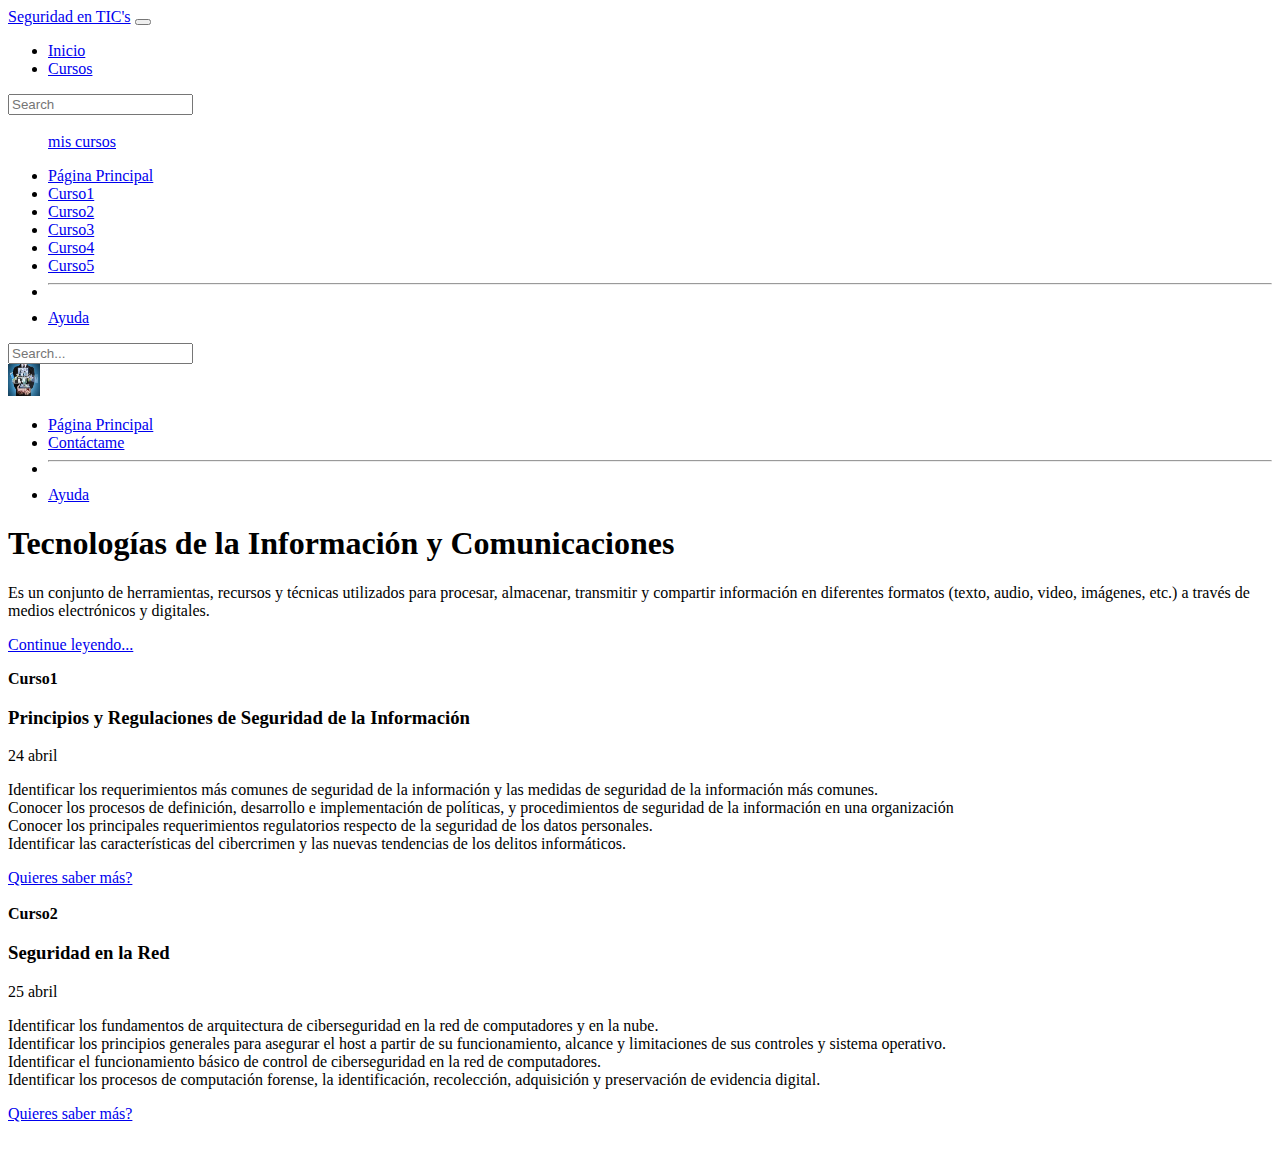
==== index.html @ fbf4265a "agregando index" ====
<!DOCTYPE html>
<html lang="es">
  <head>
    <meta charset="utf-8" />
    <meta name="viewport" content="width=device-width, initial-scale=1" />
    <title>Bootstrap demo</title>
    <link
      href="https://cdn.jsdelivr.net/npm/bootstrap@5.3.0-alpha3/dist/css/bootstrap.min.css"
      rel="stylesheet"
      integrity="sha384-KK94CHFLLe+nY2dmCWGMq91rCGa5gtU4mk92HdvYe+M/SXH301p5ILy+dN9+nJOZ"
      crossorigin="anonymous"
    />
  </head>

  <body>
    <nav
      class="navbar navbar-expand navbar-dark bg-dark"
      aria-label="Second navbar example"
    >
      <div class="container-fluid">
        <a class="navbar-brand" href="#">Seguridad en TIC's</a>
        <button
          class="navbar-toggler"
          type="button"
          data-bs-toggle="collapse"
          data-bs-target="#navbarsExample02"
          aria-controls="navbarsExample02"
          aria-expanded="false"
          aria-label="Toggle navigation">
          <span class="navbar-toggler-icon"></span>
        </button>

        <div class="collapse navbar-collapse" id="navbarsExample02">
          <ul class="navbar-nav me-auto">
            <li class="nav-item">
              <a class="nav-link active" aria-current="page" href="#">Inicio</a>
            </li>
            <li class="nav-item">
              <a class="nav-link" href="#">Cursos</a>
            </li>
          </ul>
          <form role="search">
            <input
              class="form-control"
              type="search"
              placeholder="Search"
              aria-label="Search"
            />
          </form>
        </div>
      </div>
    </nav>

    <header class="py-3 mb-3 border-bottom">
      <div
        class="container-fluid d-grid gap-3 align-items-center"
        style="grid-template-columns: 1fr 2fr"
      >
        <div class="dropdown">
          <a
            href="#"
            class="d-flex align-items-center col-lg-4 mb-2 mb-lg-0 link-body-emphasis text-decoration-none dropdown-toggle"
            data-bs-toggle="dropdown"
            aria-expanded="false"
          >
            <svg class="bi me-2" width="40" height="32">
              <use xlink:href="#bootstrap"></use>
            </svg>mis cursos
          </a>
          <ul class="dropdown-menu text-small shadow">
            <li>
              <a class="dropdown-item active" href="#" aria-current="page"
                >Página Principal</a
              >
            </li>
            <li><a class="dropdown-item" href="#">Curso1</a></li>
            <li><a class="dropdown-item" href="#">Curso2</a></li>
            <li><a class="dropdown-item" href="#">Curso3</a></li>
            <li><a class="dropdown-item" href="#">Curso4</a></li>
            <li><a class="dropdown-item" href="#">Curso5</a></li>
            <li>
              <hr class="dropdown-divider" />
            </li>
            <li><a class="dropdown-item" href="#">Ayuda</a></li>
          </ul>
        </div>

        <div class="d-flex align-items-center">
          <form class="w-100 me-3" role="search">
            <input
              type="search"
              class="form-control"
              placeholder="Search..."
              aria-label="Search"
            />
          </form>

          <div class="flex-shrink-0 dropdown">
            <a
              href="#"
              class="d-block link-dark text-decoration-none dropdown-toggle"
              data-bs-toggle="dropdown"
              aria-expanded="false"
            >
              <img
                src="[data-uri]"
                alt="mdo"
                width="32"
                height="32"
                class="rounded-circle"
              />
            </a>
            <ul class="dropdown-menu text-small shadow">
              <li><a class="dropdown-item" href="#">Página Principal</a></li>
              <li><a class="dropdown-item" href="#">Contáctame</a></li>
              <li>
                <hr class="dropdown-divider" />
              </li>
              <li><a class="dropdown-item" href="#">Ayuda</a></li>
            </ul>
          </div>
        </div>
      </div>
    </header>

    <main class="container">
      <div class="p-4 p-md-5 mb-4 rounded text-bg-dark">
        <div class="col-md-6 px-0">
          <h1 class="display-4 fst-italic">
            Tecnologías de la Información y Comunicaciones
          </h1>
          <p class="lead my-3">
            Es un conjunto de herramientas, recursos y técnicas utilizados para
            procesar, almacenar, transmitir y compartir información en
            diferentes formatos (texto, audio, video, imágenes, etc.) a través
            de medios electrónicos y digitales.
          </p>
          <p class="lead mb-0">
            <a href="#" class="text-white fw-bold">Continue leyendo...</a>
          </p>
        </div>
      </div>

      <div class="row mb-2">
        <div class="col-md-6">
          <div
            class="row g-0 border rounded overflow-hidden flex-md-row mb-4 shadow-sm h-md-250 position-relative d-flex"
          >
            <div class="col p-4 d-flex flex-column position-static">
              <strong class="d-inline-block mb-2 text-primary">Curso1</strong>
              <h3 class="mb-0">
                Principios y Regulaciones de Seguridad de la Información
              </h3>
              <div class="mb-1 text-body-secondary">24 abril</div>
              <p class="card-text mb-auto">
                <li>
                  Identificar los requerimientos más comunes de seguridad de la
                  información y las medidas de seguridad de la información más
                  comunes.
                </li>
                <li>
                  Conocer los procesos de definición, desarrollo e
                  implementación de políticas, y procedimientos de seguridad de
                  la información en una organización
                </li>
                Conocer los principales requerimientos regulatorios respecto de
                la seguridad de los datos personales.
                <li>
                  Identificar las características del cibercrimen y las nuevas
                  tendencias de los delitos informáticos.
                </li>
              </p>
              <a href="#" class="stretched-link">Quieres saber más?</a>
            </div>

            <div class="col-auto d-none d-lg-block">
              <img
                width="200"
                height="auto"
                class="bd-placeholder-img align-self-center"
                src="https://www.becasinternacionales.net/webapp/img/courses/d84e37_principios-y-regulaciones-de-seg_w730.jpg"
                alt=""
              />
            </div>
          </div>
        </div>
        <div class="row mb-2">
          <div class="col-md-6">
            <div
              class="row g-0 border rounded overflow-hidden flex-md-row mb-4 shadow-sm h-md-250 position-relative d-flex"
            >
              <div class="col p-4 d-flex flex-column position-static">
                <strong class="d-inline-block mb-2 text-primary">Curso2</strong>
                <h3 class="mb-0">
                  Seguridad en la Red
                </h3>
                <div class="mb-1 text-body-secondary">25 abril</div>
                <p class="card-text mb-auto">
                  <li>
                    Identificar los fundamentos de arquitectura de ciberseguridad en la red de computadores y en la nube.
                  </li>
                  <li>
                    Identificar los principios generales para asegurar el host a partir de su funcionamiento, alcance y limitaciones de sus controles y sistema operativo.
                  </li>
                  <li>
                    Identificar el funcionamiento básico de control de ciberseguridad en la red de computadores.
                  </li>
                  <li>
                    Identificar los procesos de computación forense, la identificación, recolección, adquisición y preservación de evidencia digital.
                  </li>
                </p>
                <a href="#" class="stretched-link">Quieres saber más?</a>
              </div>
  
              <div class="col-auto d-none d-lg-block">
                <img
                  width="200"
                  height="auto"
                  class="bd-placeholder-img align-self-center"
                  src="https://www.becasinternacionales.net/webapp/img/courses/d84e37_principios-y-regulaciones-de-seg_w730.jpg"
                  alt=""
                />
              </div>
            </div>
          </div>
    </main>

    <script
      src="https://cdn.jsdelivr.net/npm/bootstrap@5.3.0-alpha3/dist/js/bootstrap.bundle.min.js"
      integrity="sha384-ENjdO4Dr2bkBIFxQpeoTz1HIcje39Wm4jDKdf19U8gI4ddQ3GYNS7NTKfAdVQSZe"
      crossorigin="anonymous"
    ></script>
  </body>
</html>
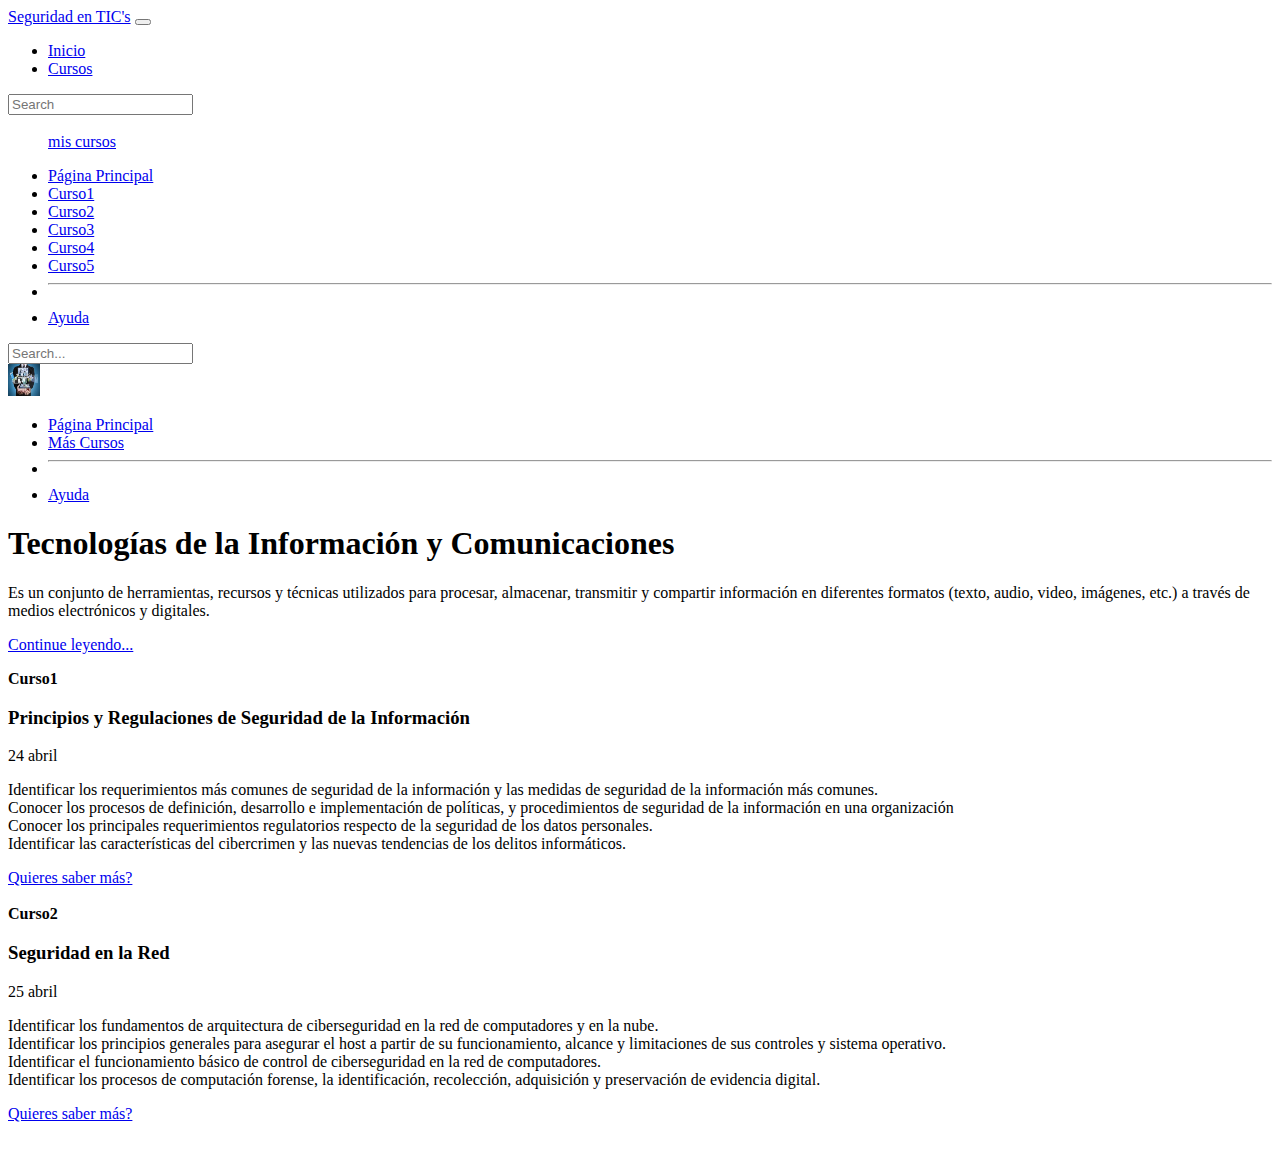
==== commit 6d742211: "páginas no disponibles" ====
--- a/index.html
+++ b/index.html
@@ -36,7 +36,7 @@
               <a class="nav-link active" aria-current="page" href="#">Inicio</a>
             </li>
             <li class="nav-item">
-              <a class="nav-link" href="#">Cursos</a>
+              <a class="nav-link" href="cursos.html">Cursos</a>
             </li>
           </ul>
           <form role="search">
@@ -73,15 +73,15 @@
                 >Página Principal</a
               >
             </li>
-            <li><a class="dropdown-item" href="#">Curso1</a></li>
-            <li><a class="dropdown-item" href="#">Curso2</a></li>
-            <li><a class="dropdown-item" href="#">Curso3</a></li>
-            <li><a class="dropdown-item" href="#">Curso4</a></li>
-            <li><a class="dropdown-item" href="#">Curso5</a></li>
+            <li><a class="dropdown-item" href="notdisp.html">Curso1</a></li>
+            <li><a class="dropdown-item" href="notdisp.html">Curso2</a></li>
+            <li><a class="dropdown-item" href="notdisp.html">Curso3</a></li>
+            <li><a class="dropdown-item" href="notdisp.html">Curso4</a></li>
+            <li><a class="dropdown-item" href="notdisp.html">Curso5</a></li>
             <li>
               <hr class="dropdown-divider" />
             </li>
-            <li><a class="dropdown-item" href="#">Ayuda</a></li>
+            <li><a class="dropdown-item" href="notdisp.html">Ayuda</a></li>
           </ul>
         </div>
 
@@ -112,11 +112,11 @@
             </a>
             <ul class="dropdown-menu text-small shadow">
               <li><a class="dropdown-item" href="#">Página Principal</a></li>
-              <li><a class="dropdown-item" href="#">Contáctame</a></li>
+              <li><a class="dropdown-item" href="cursos.html">Más Cursos</a></li>
               <li>
                 <hr class="dropdown-divider" />
               </li>
-              <li><a class="dropdown-item" href="#">Ayuda</a></li>
+              <li><a class="dropdown-item" href="notdisp.html">Ayuda</a></li>
             </ul>
           </div>
         </div>
@@ -136,7 +136,7 @@
             de medios electrónicos y digitales.
           </p>
           <p class="lead mb-0">
-            <a href="#" class="text-white fw-bold">Continue leyendo...</a>
+            <a href="notdisp.html" class="text-white fw-bold">Continue leyendo...</a>
           </p>
         </div>
       </div>
@@ -170,7 +170,7 @@
                   tendencias de los delitos informáticos.
                 </li>
               </p>
-              <a href="#" class="stretched-link">Quieres saber más?</a>
+              <a href="notdisp.html" class="stretched-link">Quieres saber más?</a>
             </div>
 
             <div class="col-auto d-none d-lg-block">
@@ -209,7 +209,7 @@
                     Identificar los procesos de computación forense, la identificación, recolección, adquisición y preservación de evidencia digital.
                   </li>
                 </p>
-                <a href="#" class="stretched-link">Quieres saber más?</a>
+                <a href="notdisp.html" class="stretched-link">Quieres saber más?</a>
               </div>
   
               <div class="col-auto d-none d-lg-block">
@@ -217,7 +217,7 @@
                   width="200"
                   height="auto"
                   class="bd-placeholder-img align-self-center"
-                  src="https://www.becasinternacionales.net/webapp/img/courses/d84e37_principios-y-regulaciones-de-seg_w730.jpg"
+                  src="https://www.z-net.com.ar/wp-content/uploads/seguridad-redes-informaticas.jpg"
                   alt=""
                 />
               </div>
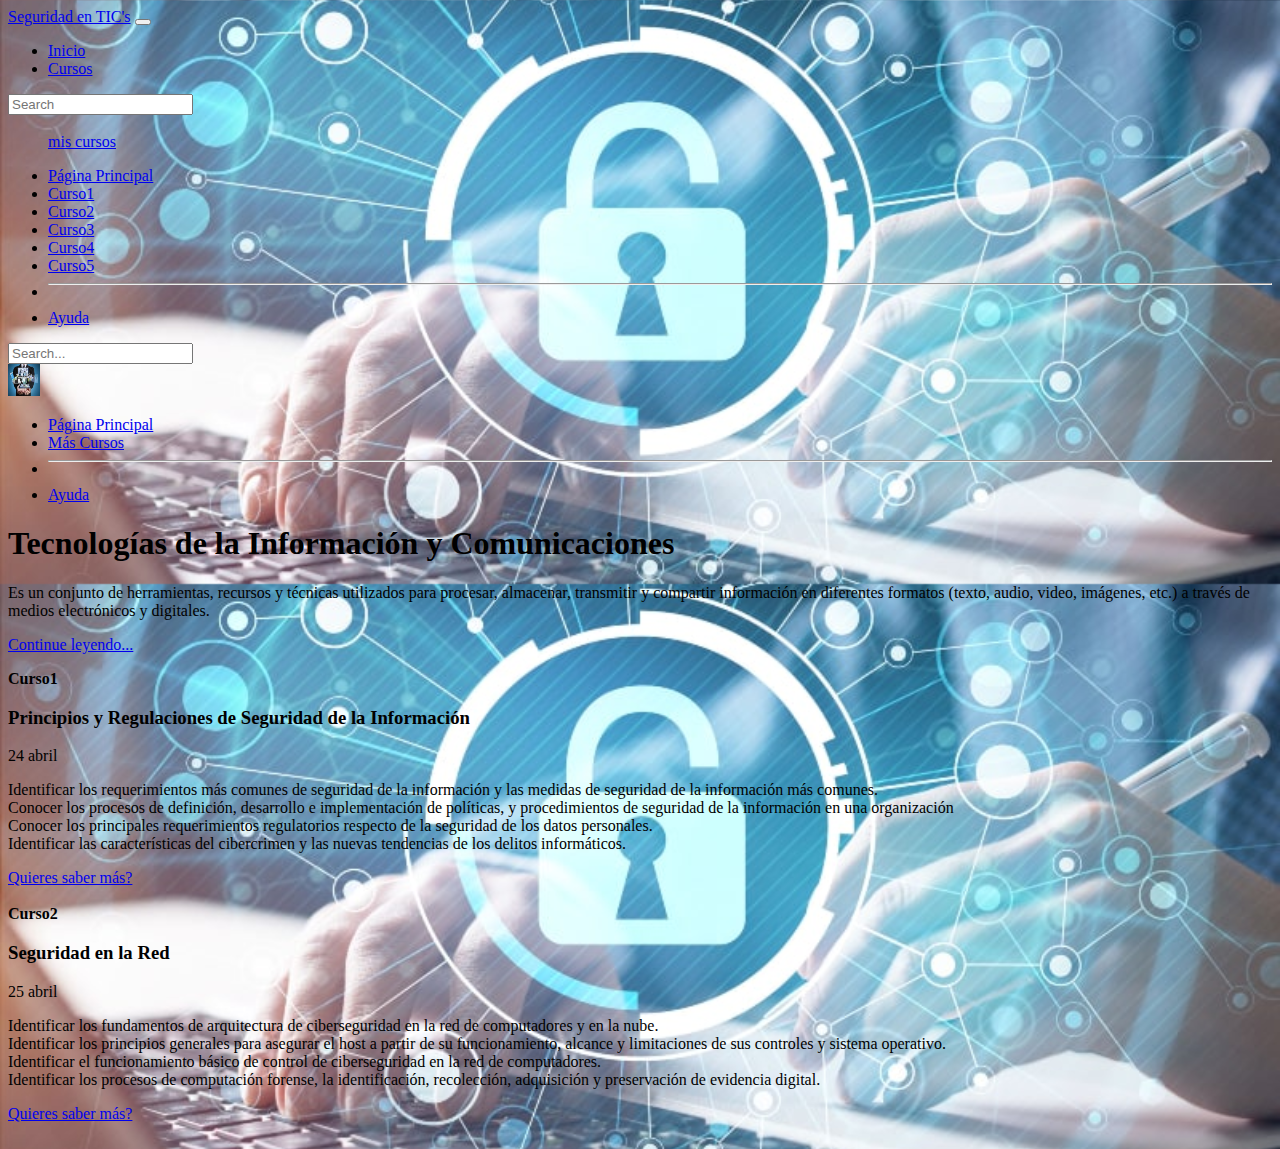
==== commit 8c073e91: "nuevas modificaciones, agregando imagenes de fondo y encarpetando" ====
--- a/index.html
+++ b/index.html
@@ -10,6 +10,7 @@
       integrity="sha384-KK94CHFLLe+nY2dmCWGMq91rCGa5gtU4mk92HdvYe+M/SXH301p5ILy+dN9+nJOZ"
       crossorigin="anonymous"
     />
+    <link rel="stylesheet" href="css/style1.css" />
   </head>
 
   <body>
@@ -26,7 +27,8 @@
           data-bs-target="#navbarsExample02"
           aria-controls="navbarsExample02"
           aria-expanded="false"
-          aria-label="Toggle navigation">
+          aria-label="Toggle navigation"
+        >
           <span class="navbar-toggler-icon"></span>
         </button>
 
@@ -63,9 +65,9 @@
             data-bs-toggle="dropdown"
             aria-expanded="false"
           >
-            <svg class="bi me-2" width="40" height="32">
-              <use xlink:href="#bootstrap"></use>
-            </svg>mis cursos
+            <svg class="bi" width="40" height="32">
+              <use xlink:href="#bootstrap"></use></svg
+            >mis cursos
           </a>
           <ul class="dropdown-menu text-small shadow">
             <li>
@@ -112,7 +114,9 @@
             </a>
             <ul class="dropdown-menu text-small shadow">
               <li><a class="dropdown-item" href="#">Página Principal</a></li>
-              <li><a class="dropdown-item" href="cursos.html">Más Cursos</a></li>
+              <li>
+                <a class="dropdown-item" href="cursos.html">Más Cursos</a>
+              </li>
               <li>
                 <hr class="dropdown-divider" />
               </li>
@@ -125,7 +129,7 @@
 
     <main class="container">
       <div class="p-4 p-md-5 mb-4 rounded text-bg-dark">
-        <div class="col-md-6 px-0">
+        <div class="col-md-12 px-0">
           <h1 class="display-4 fst-italic">
             Tecnologías de la Información y Comunicaciones
           </h1>
@@ -136,82 +140,93 @@
             de medios electrónicos y digitales.
           </p>
           <p class="lead mb-0">
-            <a href="notdisp.html" class="text-white fw-bold">Continue leyendo...</a>
+            <a href="notdisp.html" class="text-white fw-bold"
+              >Continue leyendo...</a
+            >
           </p>
         </div>
-      </div>
-
-      <div class="row mb-2">
-        <div class="col-md-6">
-          <div
-            class="row g-0 border rounded overflow-hidden flex-md-row mb-4 shadow-sm h-md-250 position-relative d-flex"
-          >
-            <div class="col p-4 d-flex flex-column position-static">
-              <strong class="d-inline-block mb-2 text-primary">Curso1</strong>
-              <h3 class="mb-0">
-                Principios y Regulaciones de Seguridad de la Información
-              </h3>
-              <div class="mb-1 text-body-secondary">24 abril</div>
-              <p class="card-text mb-auto">
-                <li>
-                  Identificar los requerimientos más comunes de seguridad de la
-                  información y las medidas de seguridad de la información más
-                  comunes.
-                </li>
-                <li>
-                  Conocer los procesos de definición, desarrollo e
-                  implementación de políticas, y procedimientos de seguridad de
-                  la información en una organización
-                </li>
-                Conocer los principales requerimientos regulatorios respecto de
-                la seguridad de los datos personales.
-                <li>
-                  Identificar las características del cibercrimen y las nuevas
-                  tendencias de los delitos informáticos.
-                </li>
-              </p>
-              <a href="notdisp.html" class="stretched-link">Quieres saber más?</a>
-            </div>
-
-            <div class="col-auto d-none d-lg-block">
-              <img
-                width="200"
-                height="auto"
-                class="bd-placeholder-img align-self-center"
-                src="https://www.becasinternacionales.net/webapp/img/courses/d84e37_principios-y-regulaciones-de-seg_w730.jpg"
-                alt=""
-              />
+
+        <div class="row mb-4">
+          <div class="col-md-12">
+            <div
+              class="row g-0 border rounded overflow-hidden flex-md-row mb-4 shadow-sm h-md-250 position-relative d-flex"
+            >
+              <div class="col p-4 d-flex flex-column position-static">
+                <strong class="d-inline-block mb-2 text-primary">Curso1</strong>
+                <h3 class="mb-0">
+                  Principios y Regulaciones de Seguridad de la Información
+                </h3>
+                <div class="mb-1 text-body-secondary">24 abril</div>
+                <p class="card-text mb-auto">
+                  <li>
+                    Identificar los requerimientos más comunes de seguridad de
+                    la información y las medidas de seguridad de la información
+                    más comunes.
+                  </li>
+                  <li>
+                    Conocer los procesos de definición, desarrollo e
+                    implementación de políticas, y procedimientos de seguridad
+                    de la información en una organización
+                  </li>
+                  Conocer los principales requerimientos regulatorios respecto
+                  de la seguridad de los datos personales.
+                  <li>
+                    Identificar las características del cibercrimen y las nuevas
+                    tendencias de los delitos informáticos.
+                  </li>
+                </p>
+                <a href="notdisp.html" class="stretched-link"
+                  >Quieres saber más?</a
+                >
+              </div>
+
+              <div class="col-auto d-none d-lg-block">
+                <img
+                  width="200"
+                  height="auto"
+                  class="bd-placeholder-img align-self-center"
+                  src="https://www.becasinternacionales.net/webapp/img/courses/d84e37_principios-y-regulaciones-de-seg_w730.jpg"
+                  alt=""
+                />
+              </div>
             </div>
           </div>
         </div>
-        <div class="row mb-2">
-          <div class="col-md-6">
+
+        <div class="row mb-4">
+          <div class="col-md-12">
             <div
               class="row g-0 border rounded overflow-hidden flex-md-row mb-4 shadow-sm h-md-250 position-relative d-flex"
             >
               <div class="col p-4 d-flex flex-column position-static">
                 <strong class="d-inline-block mb-2 text-primary">Curso2</strong>
-                <h3 class="mb-0">
-                  Seguridad en la Red
-                </h3>
+                <h3 class="mb-0">Seguridad en la Red</h3>
                 <div class="mb-1 text-body-secondary">25 abril</div>
                 <p class="card-text mb-auto">
                   <li>
-                    Identificar los fundamentos de arquitectura de ciberseguridad en la red de computadores y en la nube.
-                  </li>
-                  <li>
-                    Identificar los principios generales para asegurar el host a partir de su funcionamiento, alcance y limitaciones de sus controles y sistema operativo.
-                  </li>
-                  <li>
-                    Identificar el funcionamiento básico de control de ciberseguridad en la red de computadores.
-                  </li>
-                  <li>
-                    Identificar los procesos de computación forense, la identificación, recolección, adquisición y preservación de evidencia digital.
+                    Identificar los fundamentos de arquitectura de
+                    ciberseguridad en la red de computadores y en la nube.
+                  </li>
+                  <li>
+                    Identificar los principios generales para asegurar el host a
+                    partir de su funcionamiento, alcance y limitaciones de sus
+                    controles y sistema operativo.
+                  </li>
+                  <li>
+                    Identificar el funcionamiento básico de control de
+                    ciberseguridad en la red de computadores.
+                  </li>
+                  <li>
+                    Identificar los procesos de computación forense, la
+                    identificación, recolección, adquisición y preservación de
+                    evidencia digital.
                   </li>
                 </p>
-                <a href="notdisp.html" class="stretched-link">Quieres saber más?</a>
-              </div>
-  
+                <a href="notdisp.html" class="stretched-link"
+                  >Quieres saber más?</a
+                >
+              </div>
+
               <div class="col-auto d-none d-lg-block">
                 <img
                   width="200"
@@ -223,6 +238,8 @@
               </div>
             </div>
           </div>
+        </div>
+      </div>
     </main>
 
     <script
--- a/css/style1.css
+++ b/css/style1.css
@@ -0,0 +1,4 @@
+body{
+    background-image: url(../imagenes/fondo2.jpg);
+    background-size: contain;
+}